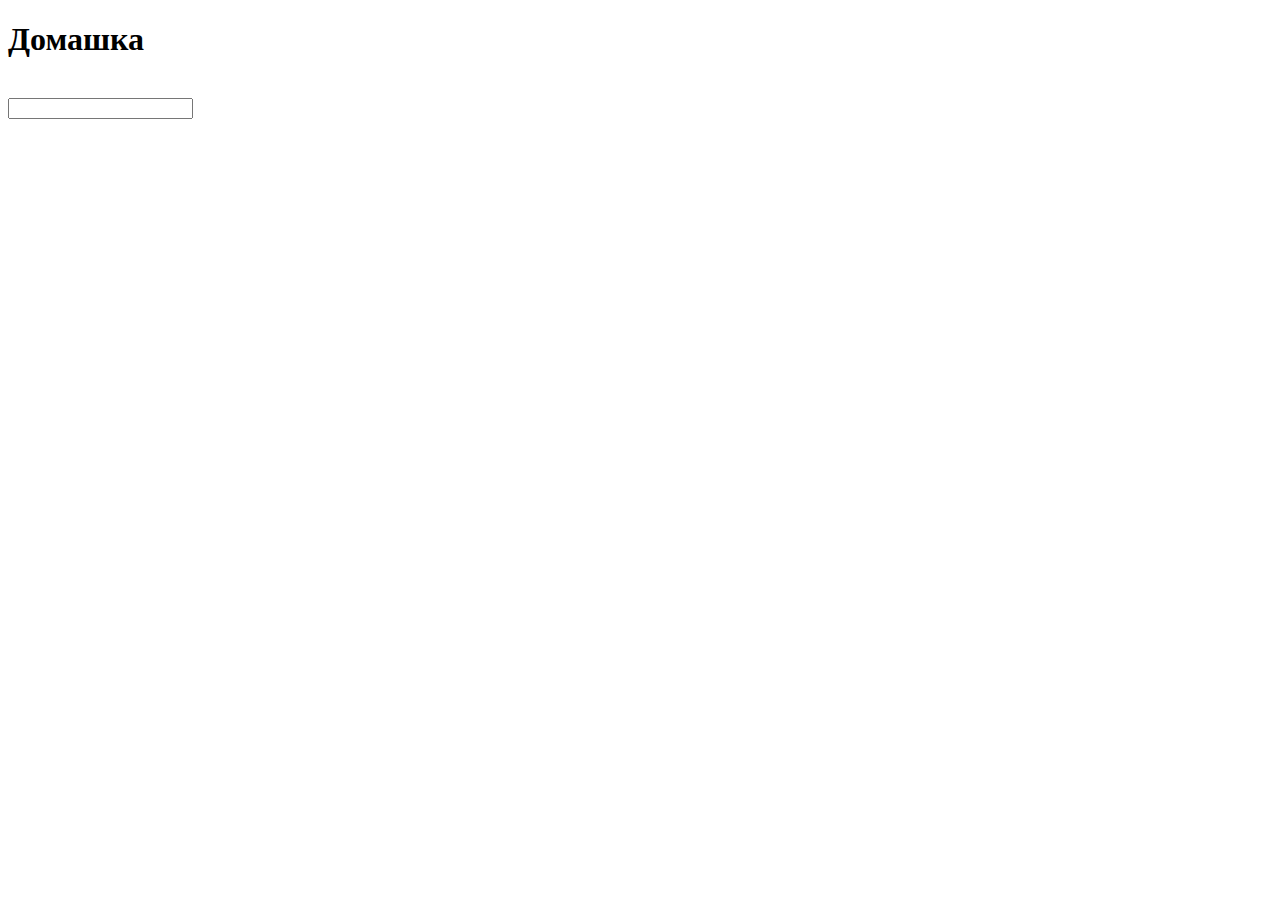
==== index.html @ 82dbe2b4 "first commit" ====
<!DOCTYPE html>
<html land="en">
<head>
    <meta charset="UTF-8">
    <meta name="viewport" content="width=device, initial-scale=1.8">
    <meta http-equiv="X-UA-Compatible" content="ie=edge">
    <title>Pozhiloy sayt</title>
</head>
<body>
    <h1 id="result">Домашка</h1>
    <!--
<br><input type="number" name="first" id="firstid"></br>
<br><input type="text" name="number" id="numberid"></br>
<br><input type="number" name="second" id="secondid"></br>
    <input type="button" value="click" onclick="maht()">
    -->
<!--
<br><input type="email" name="logid" id="logid" placeholder="login" ></br>
<br><input type="password" name="firstpass" id="firstpassid" placeholder="password">
<br><input type="password" name="secondpass" id="secondpassid"placeholder="password copy">
<br><input type="button" value="Login" onclick="loginpass()">
-->
<br><input type="text" name="phonenumber" id="phonenumberid" onchange="phone()" onkeypress="phone()">
<p id="phone"></p>
    <script src="script.js"></script>
</body>
</html>
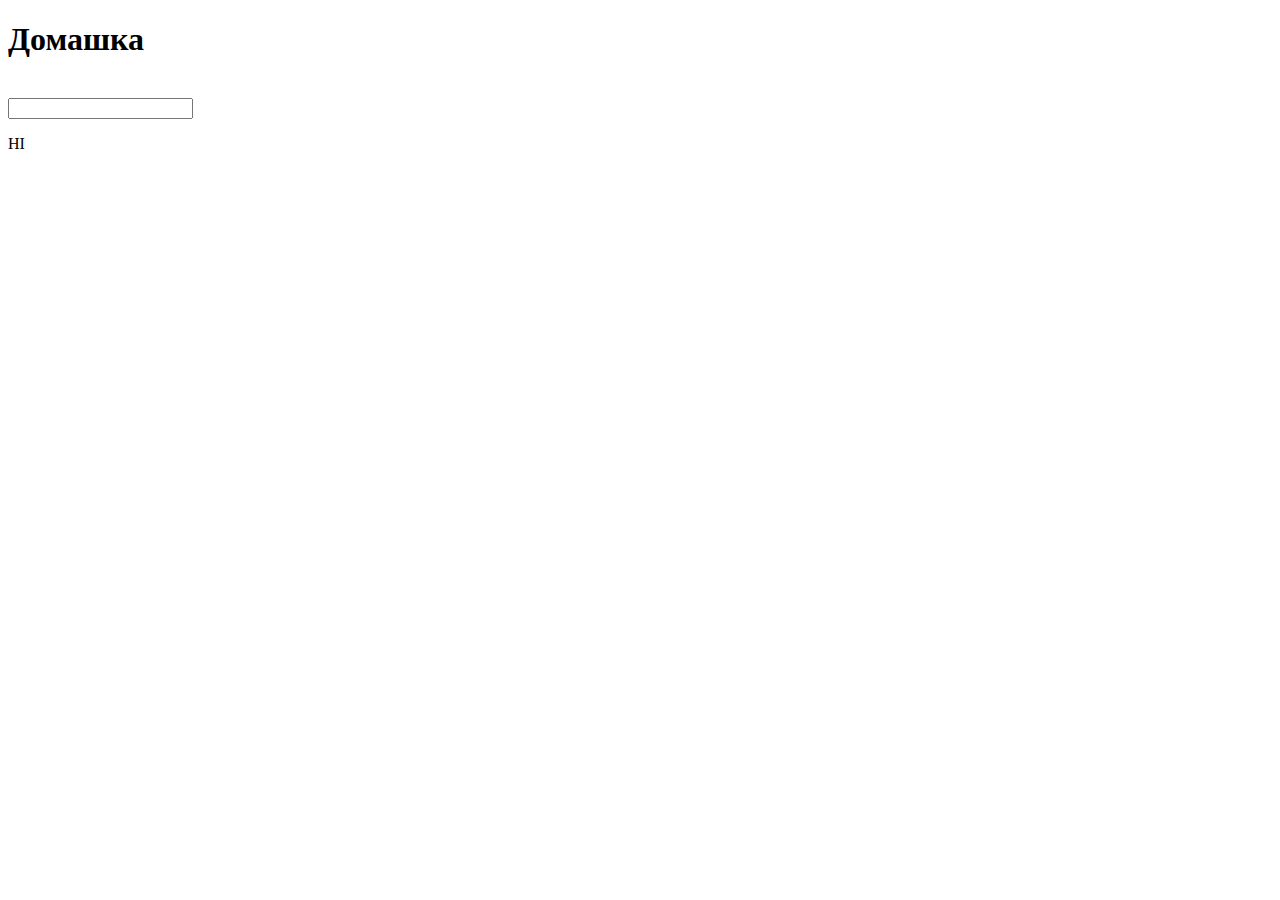
==== commit 0b8f8002: "second" ====
--- a/index.html
+++ b/index.html
@@ -22,6 +22,7 @@
 -->
 <br><input type="text" name="phonenumber" id="phonenumberid" onchange="phone()" onkeypress="phone()">
 <p id="phone"></p>
+<p>HI</p>
     <script src="script.js"></script>
 </body>
 </html>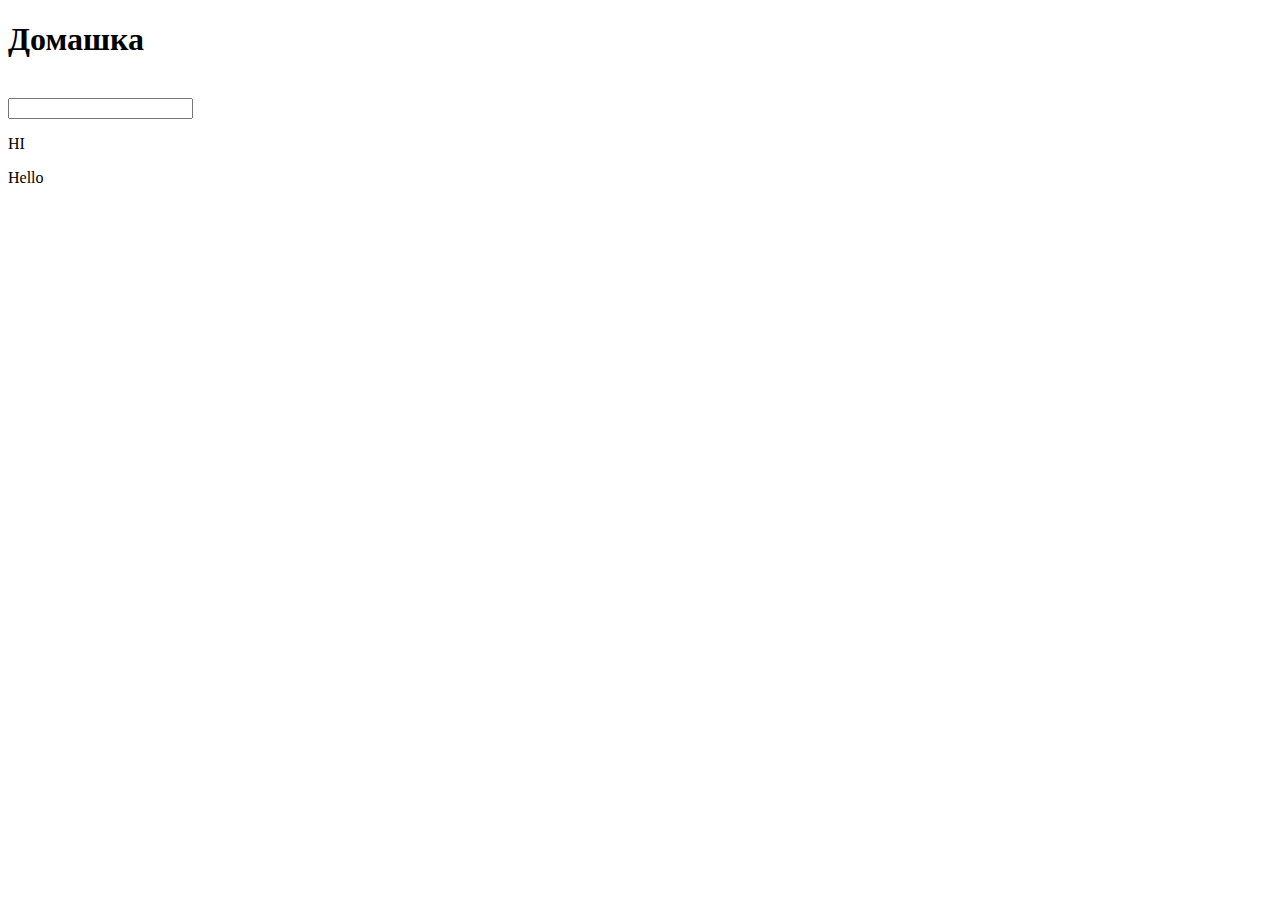
==== commit 9cf27201: "second" ====
--- a/index.html
+++ b/index.html
@@ -23,6 +23,7 @@
 <br><input type="text" name="phonenumber" id="phonenumberid" onchange="phone()" onkeypress="phone()">
 <p id="phone"></p>
 <p>HI</p>
+<p>Hello</p>
     <script src="script.js"></script>
 </body>
 </html>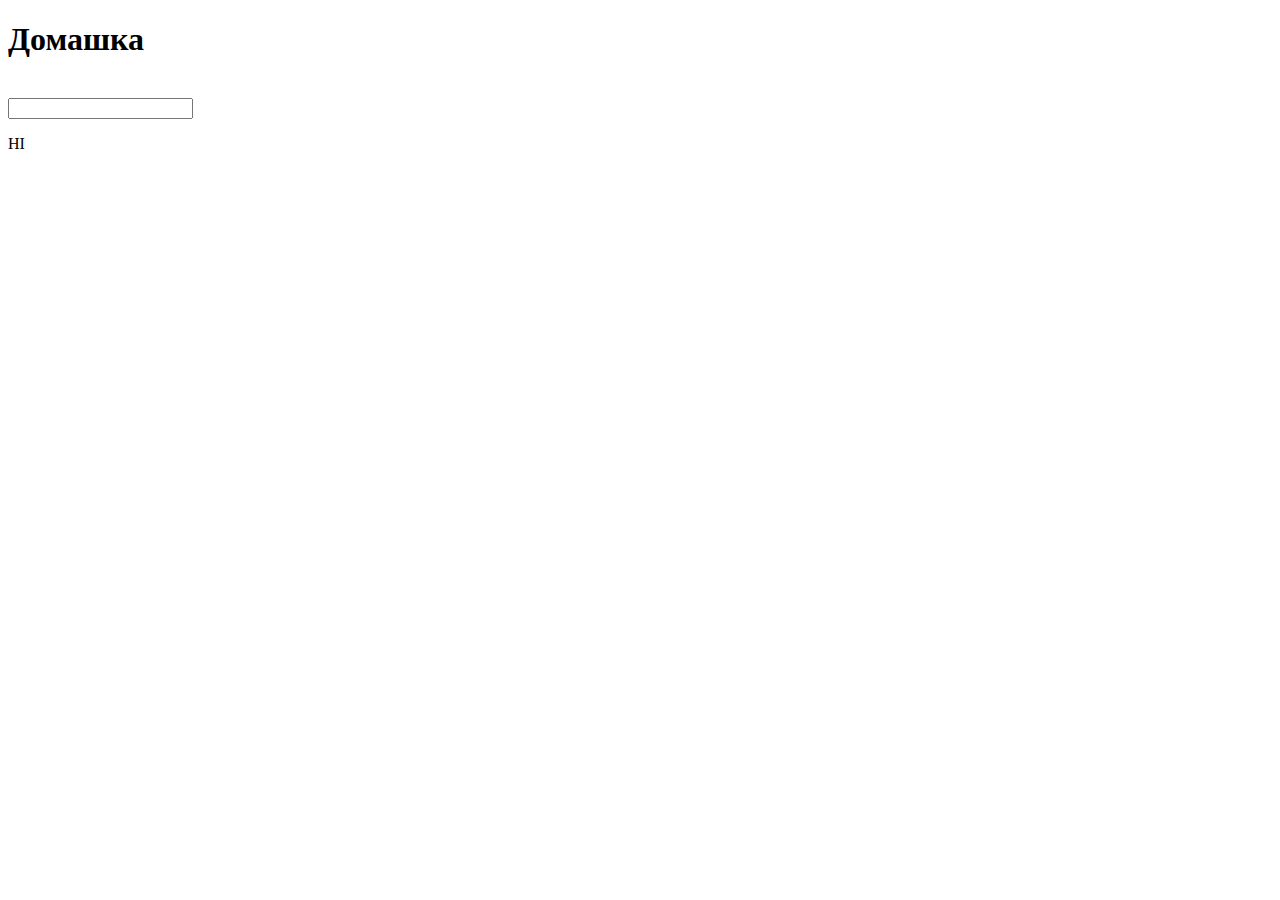
==== commit 93e7fa23: "second" ====
--- a/index.html
+++ b/index.html
@@ -23,7 +23,6 @@
 <br><input type="text" name="phonenumber" id="phonenumberid" onchange="phone()" onkeypress="phone()">
 <p id="phone"></p>
 <p>HI</p>
-<p>Hello</p>
     <script src="script.js"></script>
 </body>
 </html>